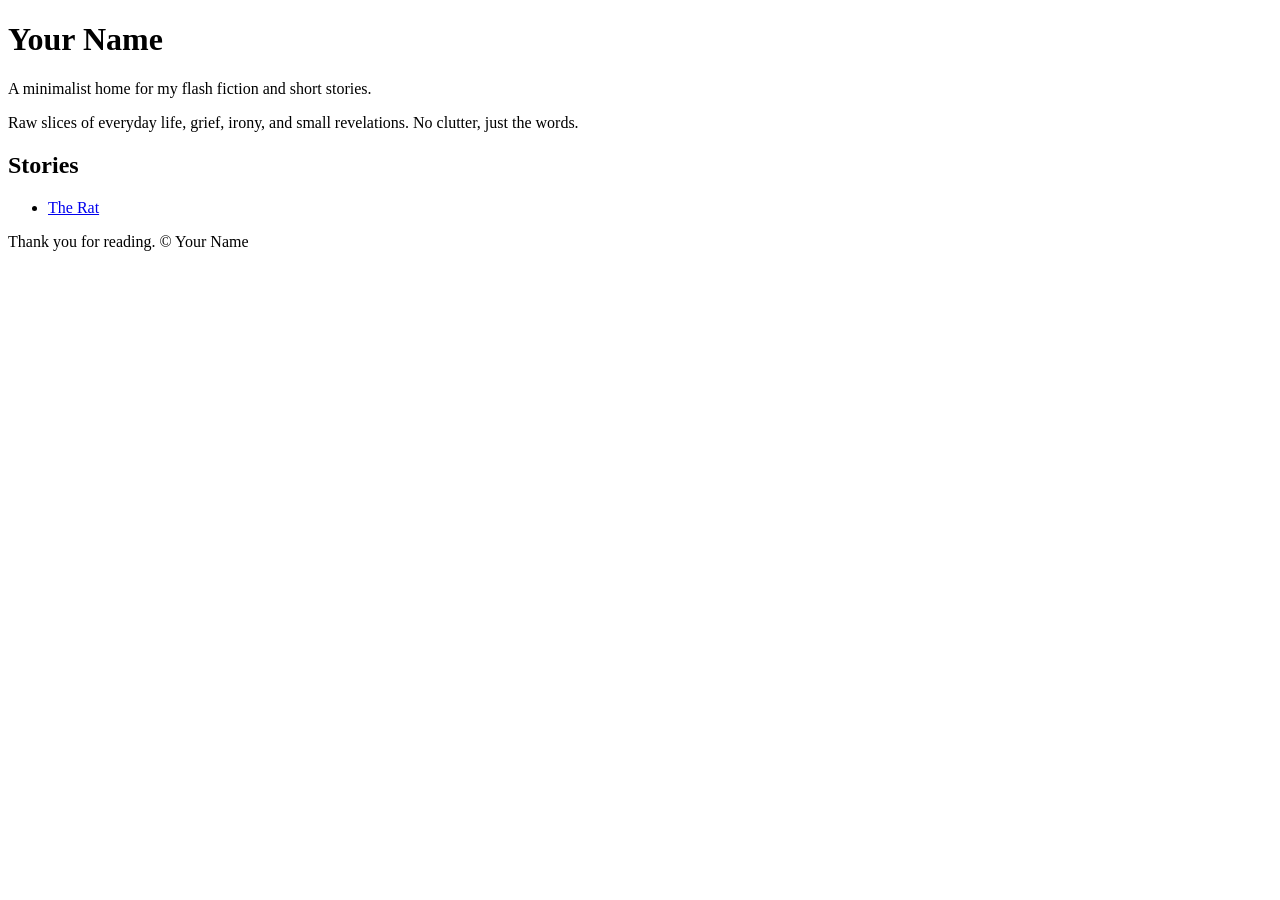
==== index.html @ a8731708 "Create index.html" ====
<!DOCTYPE html>
<html lang="en">
<head>
    <meta charset="UTF-8">
    <meta name="viewport" content="width=device-width, initial-scale=1.0">
    <title>Your Writing</title>
    <link rel="stylesheet" href="style.css">
</head>
<body>
    <header>
        <h1>Your Name</h1>
        <p>A minimalist home for my flash fiction and short stories.</p>
        <p>Raw slices of everyday life, grief, irony, and small revelations. No clutter, just the words.</p>
    </header>

    <main>
        <section>
            <h2>Stories</h2>
            <ul>
                <li><a href="the-rat.html">The Rat</a></li>
            </ul>
        </section>
    </main>

    <footer>
        <p>Thank you for reading. © Your Name</p>
    </footer>
</body>
</html>
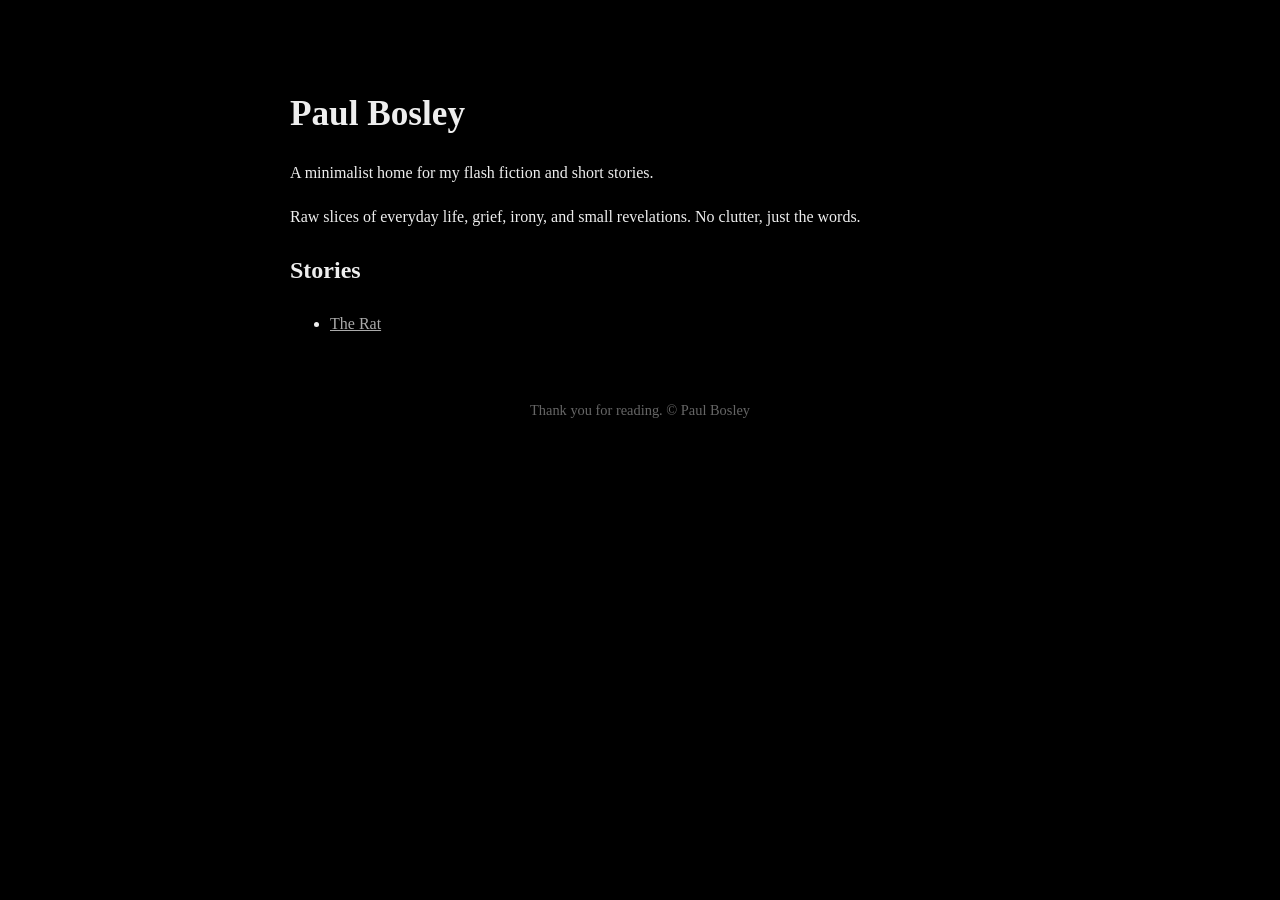
==== commit c838661b: "Update index.html" ====
--- a/index.html
+++ b/index.html
@@ -8,7 +8,7 @@
 </head>
 <body>
     <header>
-        <h1>Your Name</h1>
+        <h1>Paul Bosley</h1>
         <p>A minimalist home for my flash fiction and short stories.</p>
         <p>Raw slices of everyday life, grief, irony, and small revelations. No clutter, just the words.</p>
     </header>
@@ -23,7 +23,7 @@
     </main>
 
     <footer>
-        <p>Thank you for reading. © Your Name</p>
+        <p>Thank you for reading. © Paul Bosley</p>
     </footer>
 </body>
 </html>
--- a/style.css
+++ b/style.css
@@ -0,0 +1,34 @@
+body {
+    background-color: #000000;
+    color: #eeeeee;
+    font-family: Georgia, serif;
+    line-height: 1.7;
+    max-width: 700px;
+    margin: 40px auto;
+    padding: 20px;
+}
+
+header h1 {
+    font-size: 2.2em;
+    margin-bottom: 10px;
+}
+
+a {
+    color: #aaaaaa;
+    text-decoration: underline;
+}
+
+a:hover {
+    color: #ffffff;
+}
+
+article p {
+    margin-bottom: 1.4em;
+}
+
+footer {
+    margin-top: 60px;
+    text-align: center;
+    font-size: 0.9em;
+    color: #666666;
+}
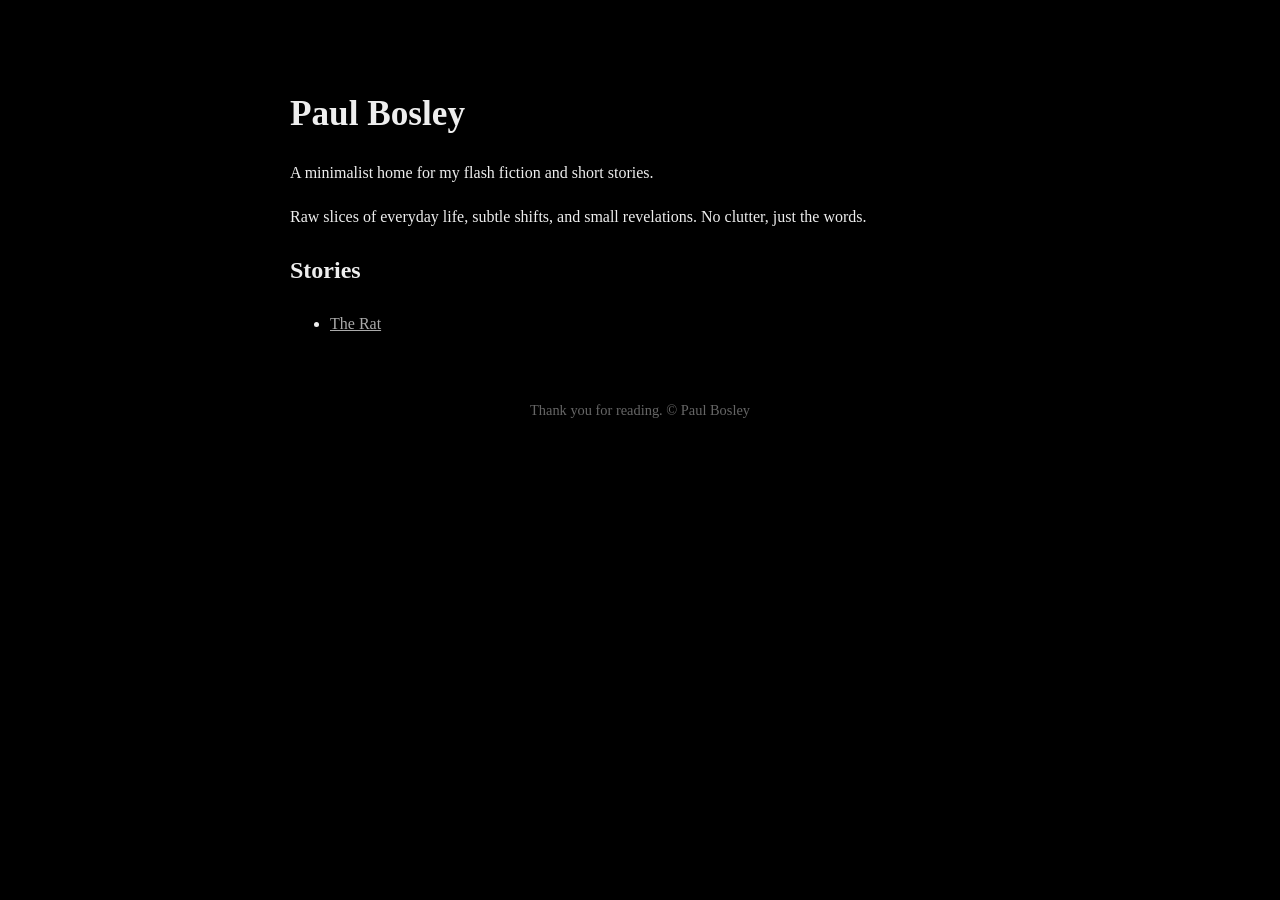
==== commit 7db5574f: "Update index.html" ====
--- a/index.html
+++ b/index.html
@@ -10,7 +10,7 @@
     <header>
         <h1>Paul Bosley</h1>
         <p>A minimalist home for my flash fiction and short stories.</p>
-        <p>Raw slices of everyday life, grief, irony, and small revelations. No clutter, just the words.</p>
+        <p>Raw slices of everyday life, subtle shifts, and small revelations. No clutter, just the words.</p>
     </header>
 
     <main>
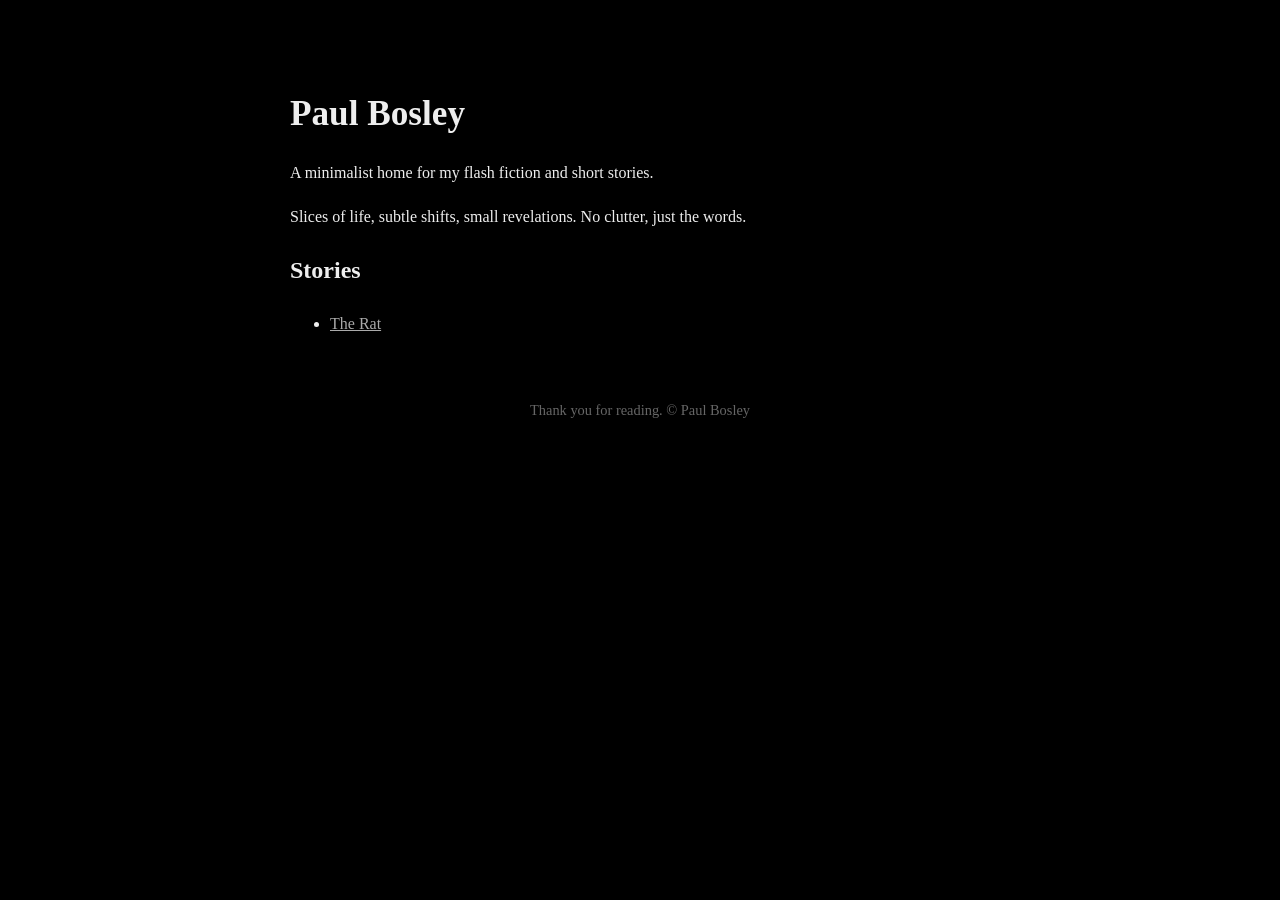
==== commit 410d9b37: "Update index.html" ====
--- a/index.html
+++ b/index.html
@@ -10,7 +10,7 @@
     <header>
         <h1>Paul Bosley</h1>
         <p>A minimalist home for my flash fiction and short stories.</p>
-        <p>Raw slices of everyday life, subtle shifts, and small revelations. No clutter, just the words.</p>
+        <p>Slices of life, subtle shifts, small revelations. No clutter, just the words.</p>
     </header>
 
     <main>
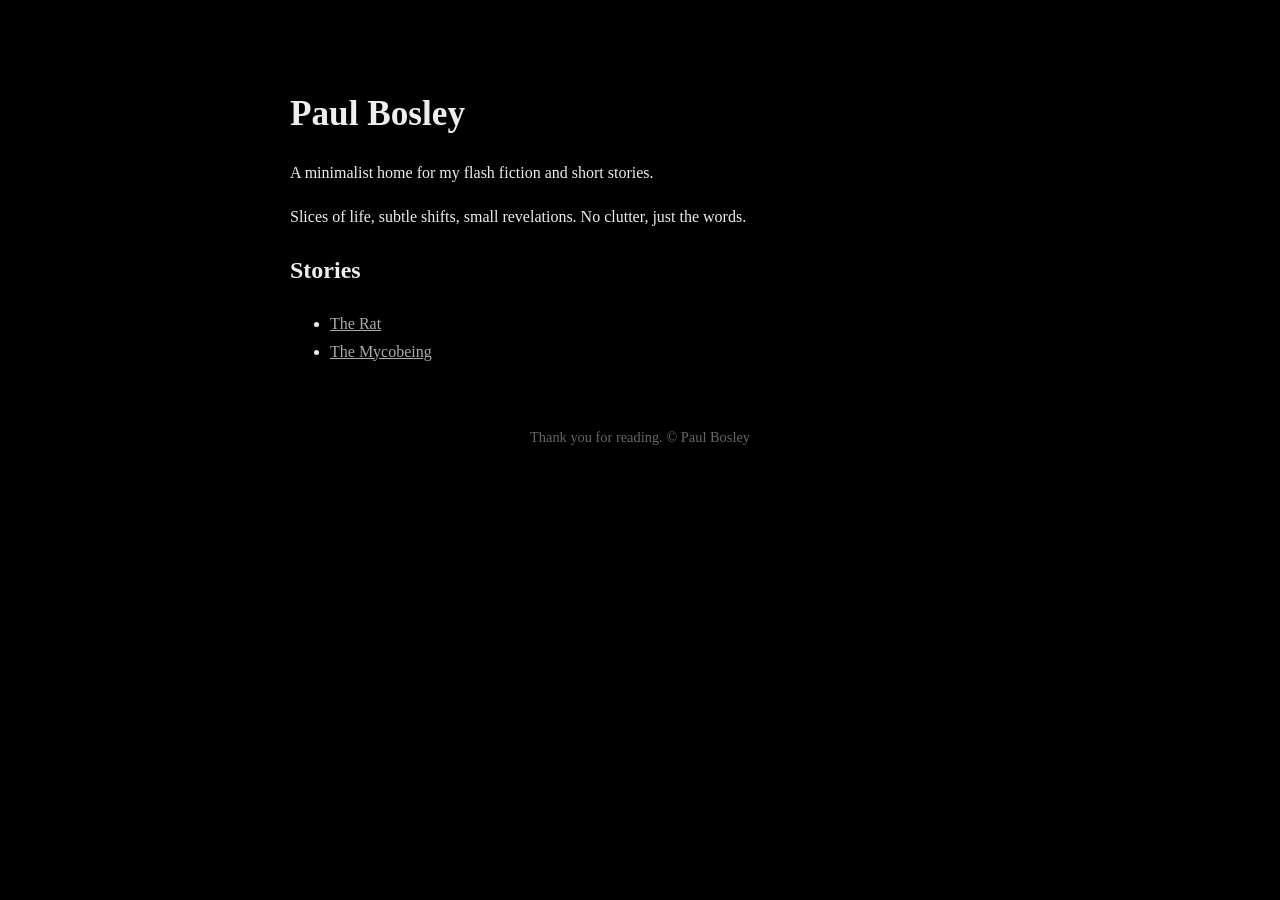
==== commit 8cd0345b: "Update index.html" ====
--- a/index.html
+++ b/index.html
@@ -17,7 +17,8 @@
         <section>
             <h2>Stories</h2>
             <ul>
-                <li><a href="the-rat.html">The Rat</a></li>
+    <li><a href="the-rat.html">The Rat</a></li>
+    <li><a href="the-mycobeing.html">The Mycobeing</a></li>
             </ul>
         </section>
     </main>
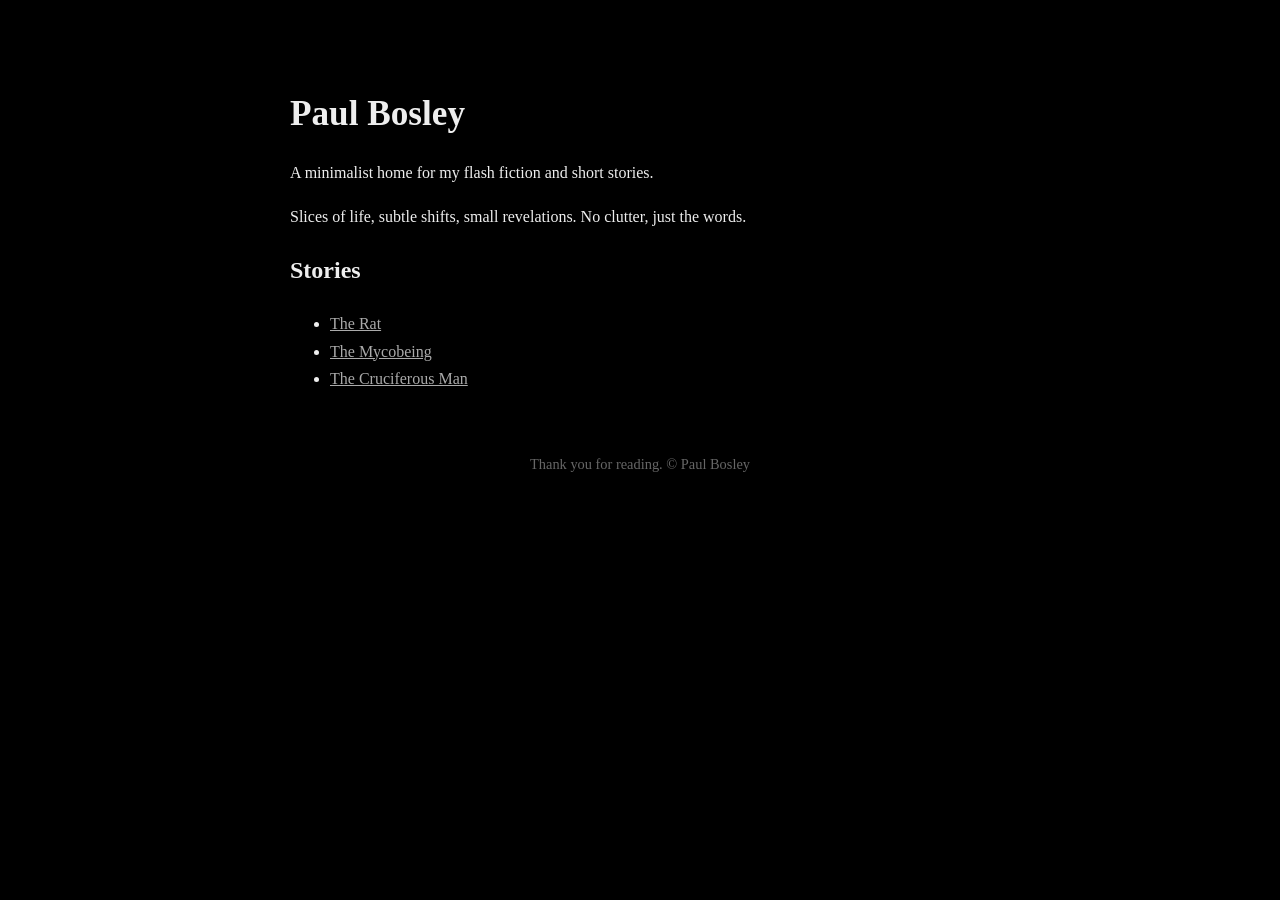
==== commit 74c0266c: "Update index.html" ====
--- a/index.html
+++ b/index.html
@@ -19,6 +19,7 @@
             <ul>
     <li><a href="the-rat.html">The Rat</a></li>
     <li><a href="the-mycobeing.html">The Mycobeing</a></li>
+    <li><a href="the-cruciferous-man.html">The Cruciferous Man</a></li>
             </ul>
         </section>
     </main>
